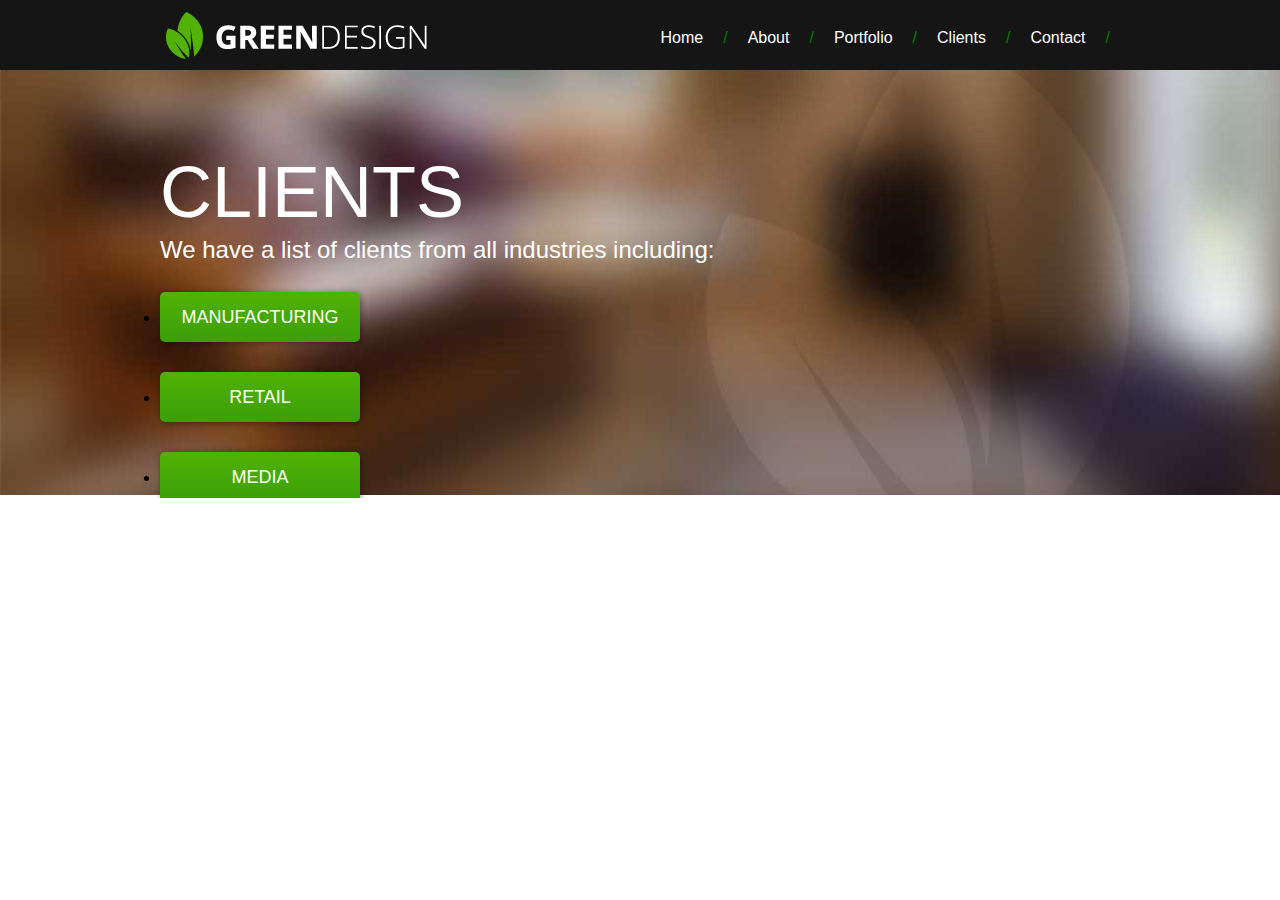
==== clients.html @ 42643934 "Version 2: Added clients.html and modified index.html" ====
<!DOCTYPE html>
<html>
    <head>
        <link href="style.css" rel="stylesheet" type="text/css">
        <title>Green Design</title>
        <link href="style.css" rel="stylesheet" type="text/css">
    </head>

    <body>
         <header>
            <div class="wrapper">
                <h1 id="logo">Green Design</h1>
                <nav>
                    <h2>Main Navigation</h2>
                    <ul>
                        <li><a href="/index.html">Home</a><span>/</span></li>
                        <li><a href="">About</a><span>/</span></li>
                        <li><a href="">Portfolio</a><span>/</span></li>
                        <li><a href="/clients.html">Clients</a><span>/</span></li>
                        <li><a href="">Contact</a><span>/</span></li>
                    </ul>
                </nav>
            </div>
        </header>


        <div id="lead-banner">
            <img src="images/banner.jpg" alt="lead banner">
            <div class="banner-overlay">
                <div class="wrapper">
                    <div class="banner-title">Clients</div>
                    <p>We have a list of clients from all industries including:</p>
                    <ul >
                        <li class="facebook"><a href="">Manufacturing</a></li>
                        <li class="twitter"><a href="">Retail</a></li>
                        <li class="pinterest"><a href="">Media</a></li>
                        <li class="linked-in"><a href="">Publishing</a></li>
                    </ul>
                </div>
            </div>
        </div>


    </body>
</html>
---- style.css ----
html, body, div, span, object, iframe,
h1, h2, h3, h4, h5, h6, p, blockquote, pre,
abbr, address, cite, code,
del, dfn, em, img, ins, kbd, q, samp,
small, strong, sub, sup, var,
b, i,
dl, dt, dd, ol, ul, li,
fieldset, form, label, legend,
table, caption, tbody, tfoot, thead, tr, th, td,
article, aside, canvas, details, figcaption, figure,
footer, header, hgroup, menu, nav, section, summary,
time, mark, audio, video {
    margin:0;
    padding:0;
    border:0;
    outline:0;
    font-size:100%;
    vertical-align:baseline;
    background:transparent;
    font-family: arial;
}

body {
    line-height:1;
}

article,aside,details,figcaption,figure,
footer,header,hgroup,menu,nav,section {
    display:block;
}

nav ul {
    list-style:none;
}

blockquote, q {
    quotes:none;
}

blockquote:before, blockquote:after,
q:before, q:after {
    content:'';
    content:none;
}

a {
    margin:0;
    padding:0;
    font-size:100%;
    vertical-align:baseline;
    background:transparent;
}

/* change colours to suit your needs */
ins {
    background-color:#ff9;
    color:#000;
    text-decoration:none;
}

/* change colours to suit your needs */
mark {
    background-color:#ff9;
    color:#000;
    font-style:italic;
    font-weight:bold;
}

del {
    text-decoration: line-through;
}

abbr[title], dfn[title] {
    border-bottom:1px dotted;
    cursor:help;
}

table {
    border-collapse:collapse;
    border-spacing:0;
}

/* change border colour to suit your needs */
hr {
    display:block;
    height:1px;
    border:0;
    border-top:1px solid #cccccc;
    margin:1em 0;
    padding:0;
}

input, select {
    vertical-align:middle;
}

/*//////////// end css reset //////////*/

.wrapper{
    width: 100%;
    max-width: 960px;
    margin: 0 auto;
}

header{
    background: #151515;
}

header:after{
    content: "";
    display: block;
    clear: both;
}

#logo{
    background: url(images/logo.png) no-repeat;
    height: 70px;
    width: 280px;
    float: left;
    text-indent: -10000px;
}

header nav{
    float: right;
    margin-top: 30px;
    margin-right: 10px;
}

header nav a{
    color: #fff;
    text-decoration: none;
    font-family: arial;
}

header nav h2{
    height: 0;
    text-indent: -10000px;
}

header nav li{
    float: left;
    margin-left: 20px;
}

header nav span{
    color: green;
    margin-left: 20px;
}

#lead-banner img{
    width: 100%;
}

#lead-banner{
    max-height: 440px;
    overflow: hidden;
    position: relative;
}

.banner-overlay{
    position: absolute;
    top: 20%;
    width: 100%;
}

.banner-title{
    color: #fff;
    text-transform: uppercase;
    font-size: 72px;
}

#lead-banner p{
    color: #fff;
    font-size: 24px;
    max-width: 600px;
    margin-top: 10px;
}

#lead-banner a{
    /* Permalink - use to edit and share this gradient: http://colorzilla.com/gradient-editor/#51b205+0,3c9e0a+100 */
    background: #51b205; /* Old browsers */
    background: -moz-linear-gradient(top,  #51b205 0%, #3c9e0a 100%); /* FF3.6+ */
    background: -webkit-gradient(linear, left top, left bottom, color-stop(0%,#51b205), color-stop(100%,#3c9e0a)); /* Chrome,Safari4+ */
    background: -webkit-linear-gradient(top,  #51b205 0%,#3c9e0a 100%); /* Chrome10+,Safari5.1+ */
    background: -o-linear-gradient(top,  #51b205 0%,#3c9e0a 100%); /* Opera 11.10+ */
    background: -ms-linear-gradient(top,  #51b205 0%,#3c9e0a 100%); /* IE10+ */
    background: linear-gradient(to bottom,  #51b205 0%,#3c9e0a 100%); /* W3C */
    filter: progid:DXImageTransform.Microsoft.gradient( startColorstr='#51b205', endColorstr='#3c9e0a',GradientType=0 ); /* IE6-9 */
    color: #fff;
    display: block;
    width: 200px;
    font-size: 18px;
    text-align: center;
    padding: 16px 0;
    text-decoration: none;
    border-radius: 5px;
    text-transform: uppercase;
    margin-top: 30px;
    box-shadow: 1px 1px 6px rgba(0,0,0,0.4)

}

section{
    margin: 40px 0 60px;
}

section:after{
    content: "";
    display: block;
    clear: both;
}

section#points-of-sale ul{
    list-style-type: none;
}

#points-of-sale h2{
    height: 0;
    text-indent: -10000px;
}

#points-of-sale li{
    float: left;
    width: 32%;
}

#points-of-sale li:nth-child(2){
    margin: 0 2%;
}

#points-of-sale li h3{
    text-align: center;
    color: #888;
    font-size: 24px;
    font-weight: normal;
    margin-bottom: 10px;
}

#points-of-sale p{
    text-align: center;
    width: 80%;
    margin: 0 10%;
    font-size: 14px;
    color: #888;
    line-height: 1.4em;
}

#clients, #contact{
    border-top: 1px solid #ccc;
    padding-top: 30px
}

#clients h2, #contact h2{
    background: green;
    color: #fff;
    padding: 8px;
    text-align: center;
    width: 250px;
    text-transform: uppercase;
    position: relative;
    top: -45px;
    margin: 0 auto;
    border-left: 16px solid #fff;
    border-right: 16px solid #fff;
}

#clients img{
    float: left;
    width: 30%;
}

#clients blockquote{
    float: right;
    width: 66%;
    margin-top: 20px;
    text-align: center;
    font-style: italic;
    line-height: 1.6em;
    color: #888;
    padding-top: 50px;
    background: url(images/quote.png) no-repeat top left;
}

#contact-methods{
    float: left;
}

#contact-methods li{
    list-style-type: none;
    color: #888;
    line-height: 30px;
    clear: left;
}

#contact-methods li:before{
    content: "";
    display: block;
    width: 40px;
    height: 40px;
    float: left;
    margin-right: 10px;
    background: url(images/logo-sprite.png) no-repeat;
}

#contact-methods li:nth-child(1):before{
    background-position: -158px 0;
}

#contact-methods li:nth-child(2):before{
    background-position: -198px 0;
}

#contact-methods li:nth-child(3):before{
    background-position: -238px 0;
}

#contact img{
    float: right;
}

#social-nav{
    clear: both;
    position: relative;
    top: -40px;
}

#social-nav li{
    list-style-type: none;
    float: left;
    width: 40px;
    height: 30px;
    background: url(images/logo-sprite.png) no-repeat;
    text-indent: -10000px;
}

#social-nav li:nth-child(2){
    background-position: -40px 0;
}

#social-nav li:nth-child(3){
    background-position: -80px 0;
}

#social-nav li:nth-child(4){
    background-position: -120px 0;
}

#social-nav a{
    display: block;
    width: 100%;
    height: 100%;
}


/* DSR */
.myclass {
    background: green;
}
---- style.css ----
html, body, div, span, object, iframe,
h1, h2, h3, h4, h5, h6, p, blockquote, pre,
abbr, address, cite, code,
del, dfn, em, img, ins, kbd, q, samp,
small, strong, sub, sup, var,
b, i,
dl, dt, dd, ol, ul, li,
fieldset, form, label, legend,
table, caption, tbody, tfoot, thead, tr, th, td,
article, aside, canvas, details, figcaption, figure,
footer, header, hgroup, menu, nav, section, summary,
time, mark, audio, video {
    margin:0;
    padding:0;
    border:0;
    outline:0;
    font-size:100%;
    vertical-align:baseline;
    background:transparent;
    font-family: arial;
}

body {
    line-height:1;
}

article,aside,details,figcaption,figure,
footer,header,hgroup,menu,nav,section {
    display:block;
}

nav ul {
    list-style:none;
}

blockquote, q {
    quotes:none;
}

blockquote:before, blockquote:after,
q:before, q:after {
    content:'';
    content:none;
}

a {
    margin:0;
    padding:0;
    font-size:100%;
    vertical-align:baseline;
    background:transparent;
}

/* change colours to suit your needs */
ins {
    background-color:#ff9;
    color:#000;
    text-decoration:none;
}

/* change colours to suit your needs */
mark {
    background-color:#ff9;
    color:#000;
    font-style:italic;
    font-weight:bold;
}

del {
    text-decoration: line-through;
}

abbr[title], dfn[title] {
    border-bottom:1px dotted;
    cursor:help;
}

table {
    border-collapse:collapse;
    border-spacing:0;
}

/* change border colour to suit your needs */
hr {
    display:block;
    height:1px;
    border:0;
    border-top:1px solid #cccccc;
    margin:1em 0;
    padding:0;
}

input, select {
    vertical-align:middle;
}

/*//////////// end css reset //////////*/

.wrapper{
    width: 100%;
    max-width: 960px;
    margin: 0 auto;
}

header{
    background: #151515;
}

header:after{
    content: "";
    display: block;
    clear: both;
}

#logo{
    background: url(images/logo.png) no-repeat;
    height: 70px;
    width: 280px;
    float: left;
    text-indent: -10000px;
}

header nav{
    float: right;
    margin-top: 30px;
    margin-right: 10px;
}

header nav a{
    color: #fff;
    text-decoration: none;
    font-family: arial;
}

header nav h2{
    height: 0;
    text-indent: -10000px;
}

header nav li{
    float: left;
    margin-left: 20px;
}

header nav span{
    color: green;
    margin-left: 20px;
}

#lead-banner img{
    width: 100%;
}

#lead-banner{
    max-height: 440px;
    overflow: hidden;
    position: relative;
}

.banner-overlay{
    position: absolute;
    top: 20%;
    width: 100%;
}

.banner-title{
    color: #fff;
    text-transform: uppercase;
    font-size: 72px;
}

#lead-banner p{
    color: #fff;
    font-size: 24px;
    max-width: 600px;
    margin-top: 10px;
}

#lead-banner a{
    /* Permalink - use to edit and share this gradient: http://colorzilla.com/gradient-editor/#51b205+0,3c9e0a+100 */
    background: #51b205; /* Old browsers */
    background: -moz-linear-gradient(top,  #51b205 0%, #3c9e0a 100%); /* FF3.6+ */
    background: -webkit-gradient(linear, left top, left bottom, color-stop(0%,#51b205), color-stop(100%,#3c9e0a)); /* Chrome,Safari4+ */
    background: -webkit-linear-gradient(top,  #51b205 0%,#3c9e0a 100%); /* Chrome10+,Safari5.1+ */
    background: -o-linear-gradient(top,  #51b205 0%,#3c9e0a 100%); /* Opera 11.10+ */
    background: -ms-linear-gradient(top,  #51b205 0%,#3c9e0a 100%); /* IE10+ */
    background: linear-gradient(to bottom,  #51b205 0%,#3c9e0a 100%); /* W3C */
    filter: progid:DXImageTransform.Microsoft.gradient( startColorstr='#51b205', endColorstr='#3c9e0a',GradientType=0 ); /* IE6-9 */
    color: #fff;
    display: block;
    width: 200px;
    font-size: 18px;
    text-align: center;
    padding: 16px 0;
    text-decoration: none;
    border-radius: 5px;
    text-transform: uppercase;
    margin-top: 30px;
    box-shadow: 1px 1px 6px rgba(0,0,0,0.4)

}

section{
    margin: 40px 0 60px;
}

section:after{
    content: "";
    display: block;
    clear: both;
}

section#points-of-sale ul{
    list-style-type: none;
}

#points-of-sale h2{
    height: 0;
    text-indent: -10000px;
}

#points-of-sale li{
    float: left;
    width: 32%;
}

#points-of-sale li:nth-child(2){
    margin: 0 2%;
}

#points-of-sale li h3{
    text-align: center;
    color: #888;
    font-size: 24px;
    font-weight: normal;
    margin-bottom: 10px;
}

#points-of-sale p{
    text-align: center;
    width: 80%;
    margin: 0 10%;
    font-size: 14px;
    color: #888;
    line-height: 1.4em;
}

#clients, #contact{
    border-top: 1px solid #ccc;
    padding-top: 30px
}

#clients h2, #contact h2{
    background: green;
    color: #fff;
    padding: 8px;
    text-align: center;
    width: 250px;
    text-transform: uppercase;
    position: relative;
    top: -45px;
    margin: 0 auto;
    border-left: 16px solid #fff;
    border-right: 16px solid #fff;
}

#clients img{
    float: left;
    width: 30%;
}

#clients blockquote{
    float: right;
    width: 66%;
    margin-top: 20px;
    text-align: center;
    font-style: italic;
    line-height: 1.6em;
    color: #888;
    padding-top: 50px;
    background: url(images/quote.png) no-repeat top left;
}

#contact-methods{
    float: left;
}

#contact-methods li{
    list-style-type: none;
    color: #888;
    line-height: 30px;
    clear: left;
}

#contact-methods li:before{
    content: "";
    display: block;
    width: 40px;
    height: 40px;
    float: left;
    margin-right: 10px;
    background: url(images/logo-sprite.png) no-repeat;
}

#contact-methods li:nth-child(1):before{
    background-position: -158px 0;
}

#contact-methods li:nth-child(2):before{
    background-position: -198px 0;
}

#contact-methods li:nth-child(3):before{
    background-position: -238px 0;
}

#contact img{
    float: right;
}

#social-nav{
    clear: both;
    position: relative;
    top: -40px;
}

#social-nav li{
    list-style-type: none;
    float: left;
    width: 40px;
    height: 30px;
    background: url(images/logo-sprite.png) no-repeat;
    text-indent: -10000px;
}

#social-nav li:nth-child(2){
    background-position: -40px 0;
}

#social-nav li:nth-child(3){
    background-position: -80px 0;
}

#social-nav li:nth-child(4){
    background-position: -120px 0;
}

#social-nav a{
    display: block;
    width: 100%;
    height: 100%;
}


/* DSR */
.myclass {
    background: green;
}
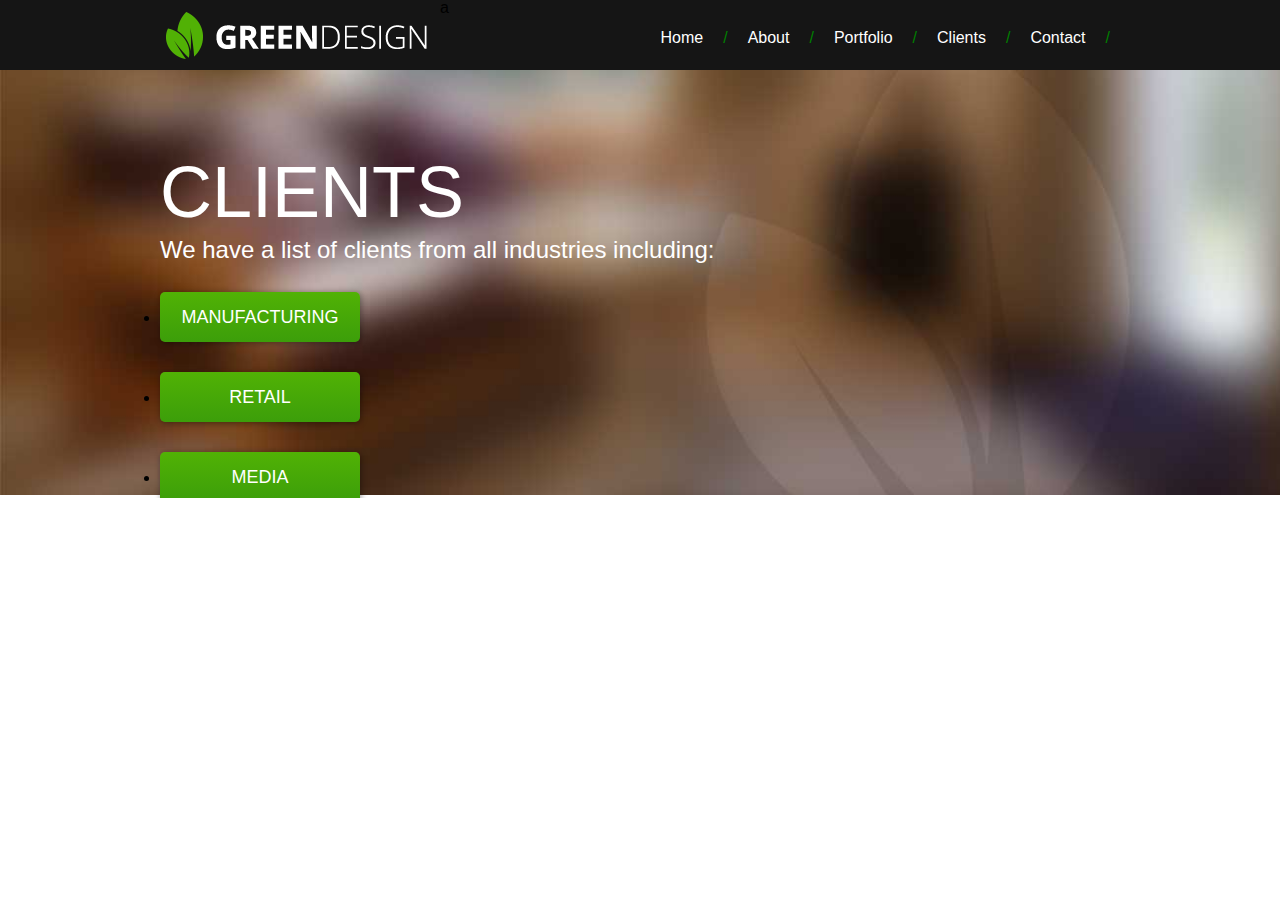
==== commit a84435f9: "Added one testjs.js file to test objects" ====
--- a/clients.html
+++ b/clients.html
@@ -1,14 +1,20 @@
 <!DOCTYPE html>
+<!--
+/* TODO: I may need to add some pics /*
+-->
+
+
+
 <html>
     <head>
         <link href="style.css" rel="stylesheet" type="text/css">
         <title>Green Design</title>
-        <link href="style.css" rel="stylesheet" type="text/css">
+        <script src="lib/testjs.js"></script>
     </head>
 
     <body>
          <header>
-            <div class="wrapper">
+            <div class="wrapper"> a
                 <h1 id="logo">Green Design</h1>
                 <nav>
                     <h2>Main Navigation</h2>
